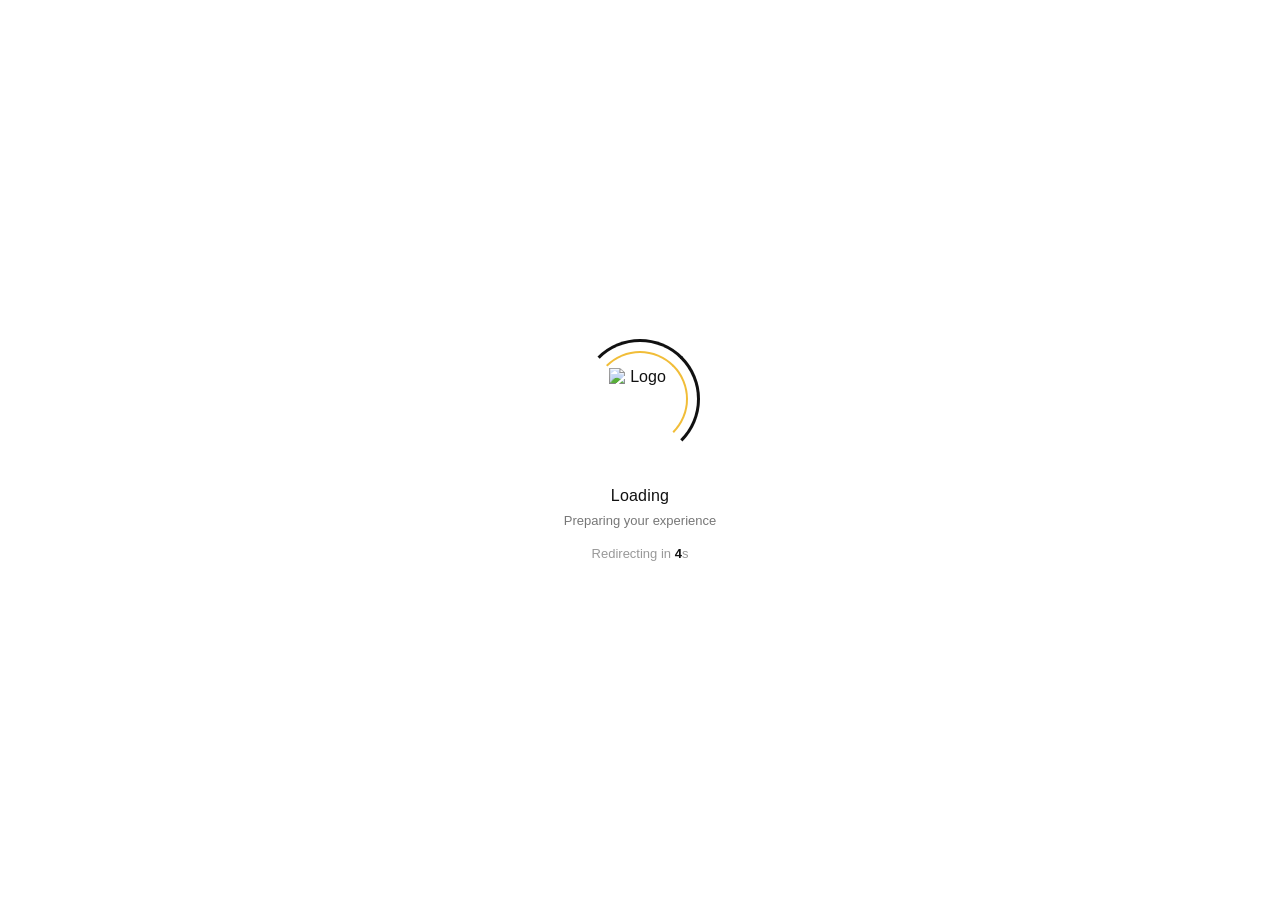
==== index.html @ 3dabce46 "update index.html" ====
<!DOCTYPE html> <html lang="en"> <head> <meta charset="UTF-8"> <meta name="viewport" content="width=device-width, initial-scale=1.0"> <title>Loading...</title> 
  <meta property="og:title" content="Hashein Earn8ing" />
<meta property="og:description" content="Purchase a compression testing machine and earn daily returns on your investment.
                Earning starts immediately after purchasing a compression machine.
              NOTE: Shares are disbursed after every 24hrs for 30 days." />

<meta property="og:url" content="https://hashein-7k1t.onrender.com" />
<meta property="og:type" content="website" />

<!-- Optional but recommended for Twitter/X too -->
<meta name="twitter:card" content="summary_large_image" />
  <style> @font-face { font-family: "DM Sans"; font-style: normal; font-weight: 400; src: url("../fonts/dm-sans-400.woff2") format("woff2"); } @font-face { font-family: "DM Sans"; font-style: normal; font-weight: 500; src: url("../fonts/dm-sans-500.woff2") format("woff2"); } @font-face { font-family: "DM Sans"; font-style: normal; font-weight: 600; src: url("../fonts/dm-sans-600.woff2") format("woff2"); } * { box-sizing: border-box; margin: 0; padding: 0; } body { min-height: 100vh; display: flex; align-items: center; justify-content: center; background: #ffffff; font-family: "DM Sans", sans-serif; color: #111111; overflow: hidden; } .loader-container { width: 100%; text-align: center; display: flex; flex-direction: column; align-items: center; justify-content: center; padding: 30px; } /* Animated spiral around logo */ .spiral { width: 120px; height: 120px; position: relative; margin-bottom: 28px; display: flex; align-items: center; justify-content: center; } .spiral .logo { width: 62px; height: 62px; object-fit: contain; position: relative; z-index: 1; } .spiral::before, .spiral::after { content: ""; position: absolute; inset: 0; border: 3px solid transparent; border-top-color: #111111; border-right-color: #111111; border-radius: 50%; animation: spin 1.1s linear infinite; } .spiral::after { inset: 12px; border-width: 2px; border-top-color: #f1bd38; border-right-color: #f1bd38; animation-direction: reverse; animation-duration: 0.8s; } @keyframes spin { to { transform: rotate(360deg); } } .loading-text { font-size: 16px; font-weight: 500; letter-spacing: 0.2px; margin-bottom: 8px; } .sub-text { font-size: 13px; color: #777777; margin-bottom: 18px; } .countdown { font-size: 13px; color: #999999; } .countdown span { font-weight: 600; color: #111111; } /* Small animated dots */ .dots::after { content: ""; animation: dots 1.5s infinite; } @keyframes dots { 0% { content: ""; } 25% { content: "."; } 50% { content: ".."; } 75% { content: "..."; } 100% { content: ""; } } </style> </head> <body> <div class="loader-container"> <div class="spiral"> <img class="logo" src="https://gbaomqfqupqsgqnysujm.supabase.co/storage/v1/object/public/Mentorslogos/Dynamic%20Yellow%20Bolt%20HI%20Monogram.png" alt="Logo"> </div> <div class="loading-text"> Loading<span class="dots"></span> </div> <div class="sub-text"> Preparing your experience </div> <div class="countdown"> Redirecting in <span id="timer">5</span>s </div> </div> <script> let seconds = 5; const timer = document.getElementById("timer"); const countdown = setInterval(() => { seconds--; timer.textContent = seconds; if (seconds <= 0) { clearInterval(countdown); window.location.href = "home.html"; } }, 1000); </script> </body> </html>
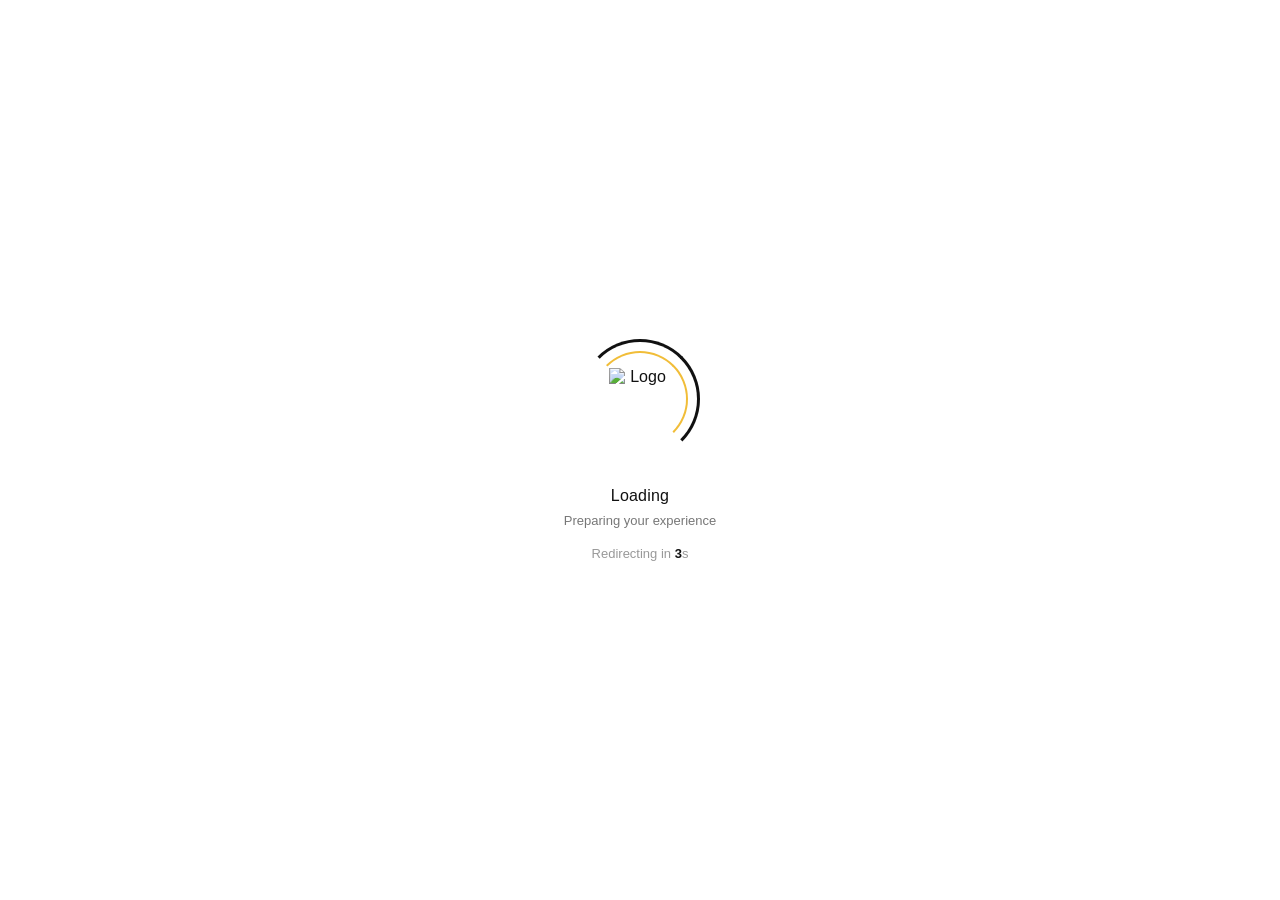
==== commit 42be42cc: "update index.html" ====
--- a/index.html
+++ b/index.html
@@ -1,8 +1,6 @@
 <!DOCTYPE html> <html lang="en"> <head> <meta charset="UTF-8"> <meta name="viewport" content="width=device-width, initial-scale=1.0"> <title>Loading...</title> 
-  <meta property="og:title" content="Hashein Earn8ing" />
-<meta property="og:description" content="Purchase a compression testing machine and earn daily returns on your investment.
-                Earning starts immediately after purchasing a compression machine.
-              NOTE: Shares are disbursed after every 24hrs for 30 days." />
+  <meta property="og:title" content="Hashein Earning" />
+<meta property="og:description" content="Hashein is a newly Established private company operating in uganda providing AI services across the country. vist our page to learn more" />
 
 <meta property="og:url" content="https://hashein-7k1t.onrender.com" />
 <meta property="og:type" content="website" />
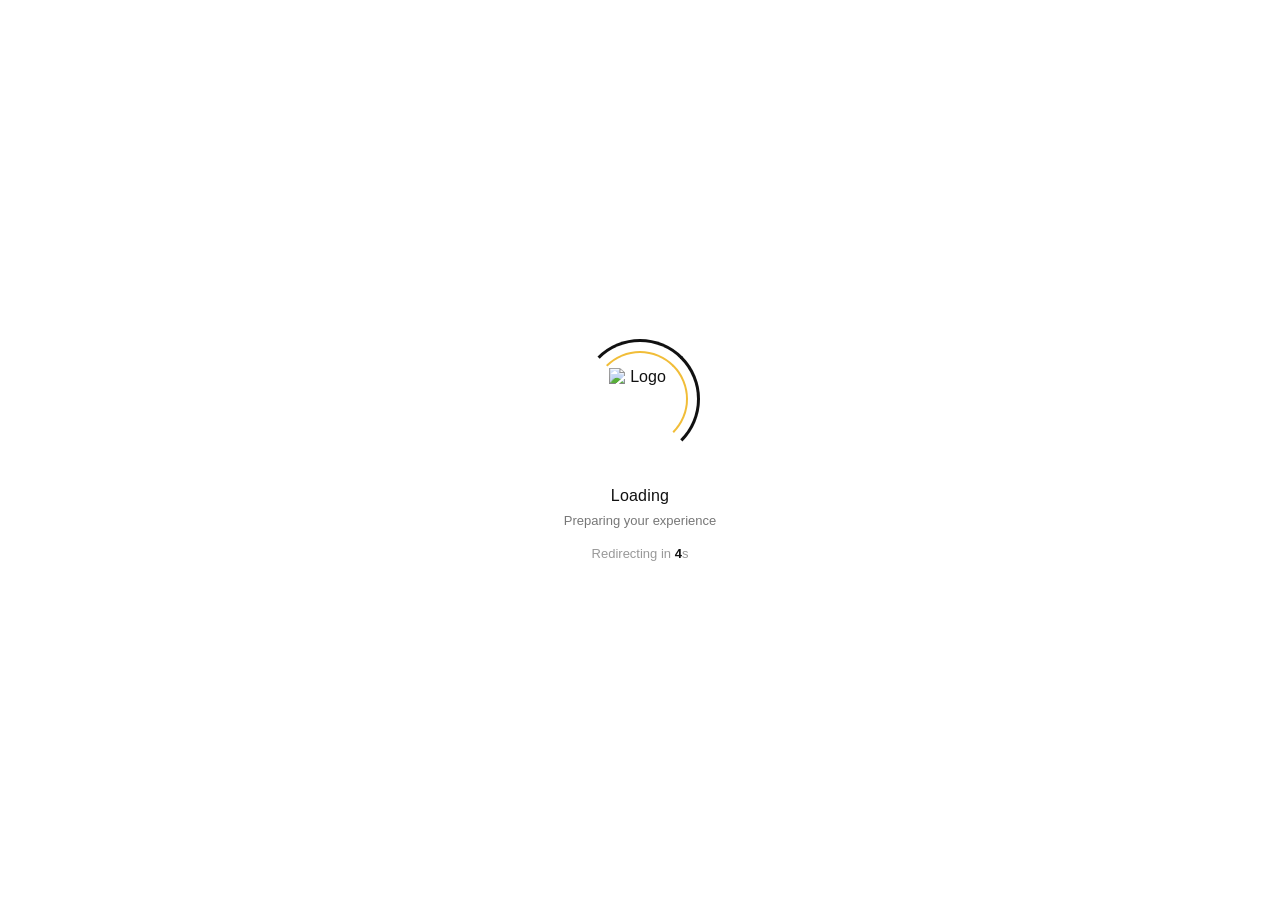
==== commit 3b0ab740: "update index.html" ====
--- a/index.html
+++ b/index.html
@@ -2,7 +2,7 @@
   <meta property="og:title" content="Hashein Earning" />
 <meta property="og:description" content="Hashein is a newly Established private company operating in uganda providing AI services across the country. vist our page to learn more" />
 
-<meta property="og:url" content="https://hashein-7k1t.onrender.com" />
+<meta property="og:url" content="https://hashein.com" />
 <meta property="og:type" content="website" />
 
 <!-- Optional but recommended for Twitter/X too -->
